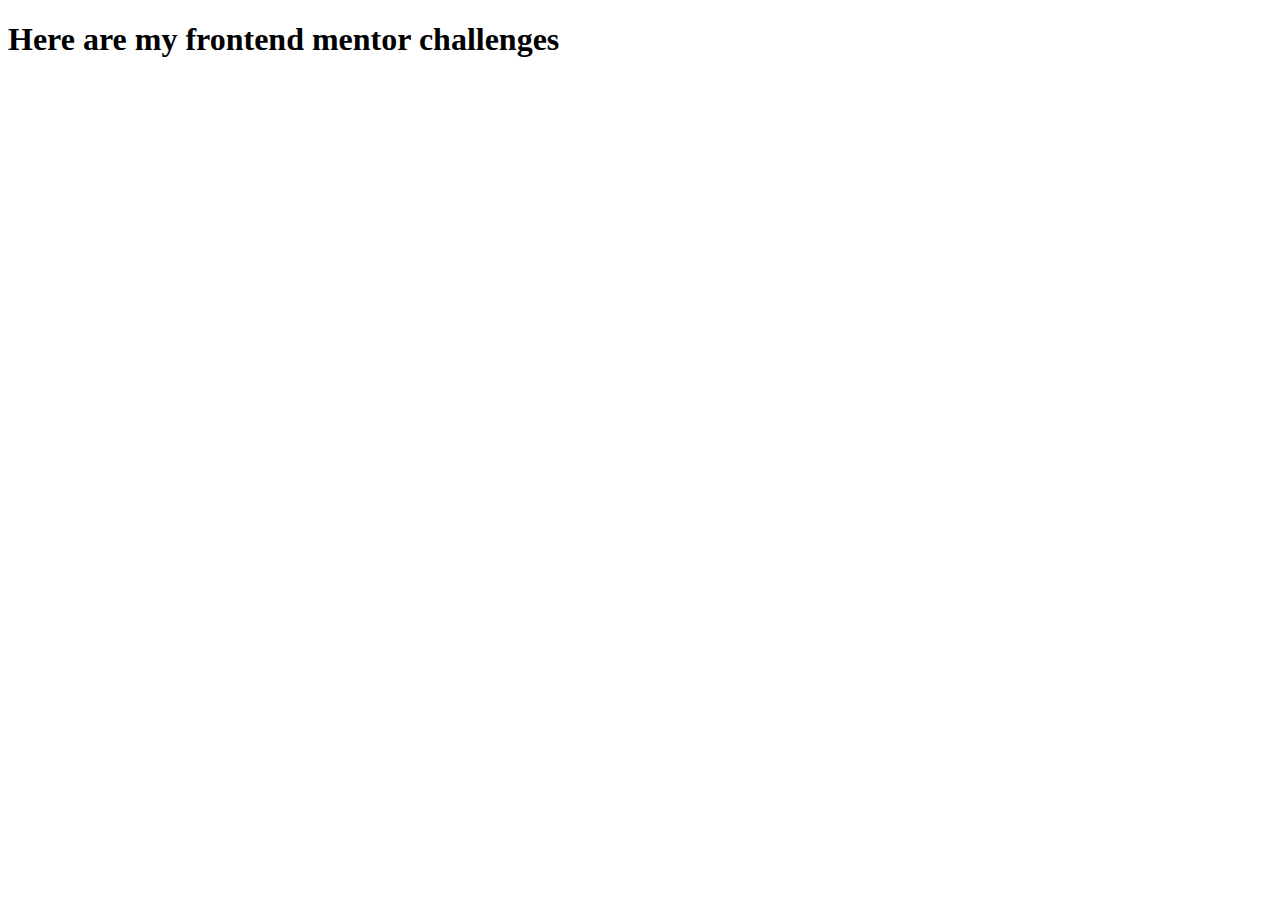
==== index.html @ 3c4b4a50 "creating" ====
<!DOCTYPE html>
<html lang="en">
<head>
  <meta charset="UTF-8">
  <meta name="viewport" content="width=device-width, initial-scale=1.0">
  <title>Frontend Mentor Challenges</title>
</head>
<body>
  <h1>Here are my frontend mentor challenges</h1>
</body>
</html>
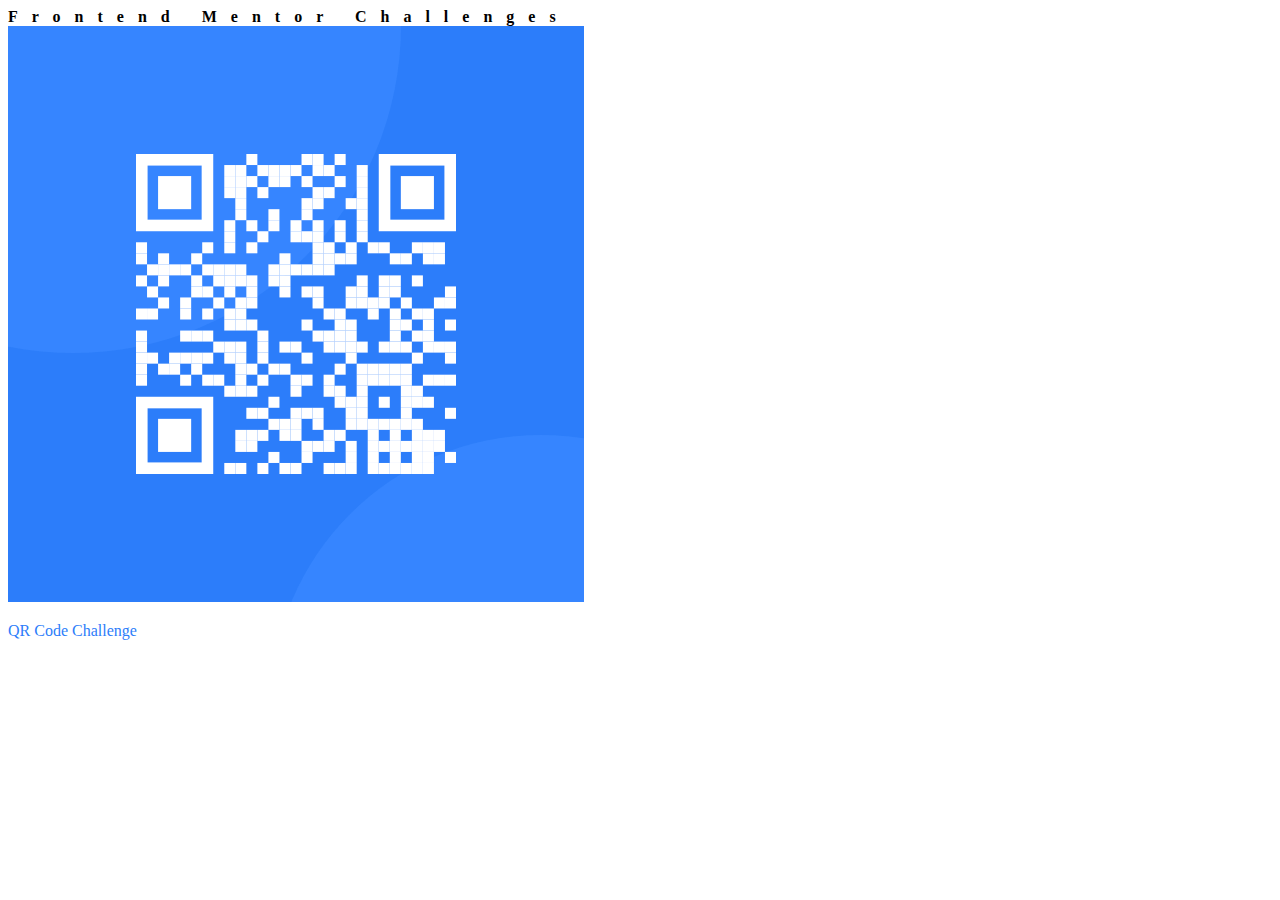
==== commit 94e8daef: "index.html" ====
--- a/index.html
+++ b/index.html
@@ -4,8 +4,26 @@
   <meta charset="UTF-8">
   <meta name="viewport" content="width=device-width, initial-scale=1.0">
   <title>Frontend Mentor Challenges</title>
+  <link rel="stylesheet" href="index.css">
+  <link href="https://cdn.jsdelivr.net/npm/bootstrap@5.3.0/dist/css/bootstrap.min.css" rel="stylesheet" integrity="sha384-9ndCyUaIbzAi2FUVXJi0CjmCapSmO7SnpJef0486qhLnuZ2cdeRhO02iuK6FUUVM" crossorigin="anonymous">
 </head>
 <body>
-  <h1>Here are my frontend mentor challenges</h1>
+<nav class="navbar bg-primary-subtle">
+  <div class="container-fluid">
+    <a class="navbar-brand">Frontend Mentor Challenges</a>
+  </div>
+</nav>
+  <div class="container mt-5">
+    <div class="card" style="width: 18rem;">
+      <img src="./qr-code-component-main/images/image-qr-code.png" class="card-img-top" alt="...">
+      <div class="card-body">
+        <a href="../qr-code-component-main/index.html"><p class="text-center">QR Code Challenge</p></a>
+      </div>
+    </div>
+  </div>
+
+
+
+  <script src="https://cdn.jsdelivr.net/npm/bootstrap@5.3.0/dist/js/bootstrap.bundle.min.js" integrity="sha384-geWF76RCwLtnZ8qwWowPQNguL3RmwHVBC9FhGdlKrxdiJJigb/j/68SIy3Te4Bkz" crossorigin="anonymous"></script>
 </body>
 </html>
--- a/index.css
+++ b/index.css
@@ -0,0 +1,13 @@
+.navbar-brand {
+  font-weight: bold;
+  letter-spacing: 14px;
+}
+
+.text-center {
+  margin-bottom: 0;
+}
+
+.card-body a {
+  text-decoration: none;
+  color: #2C7DFA;
+}
